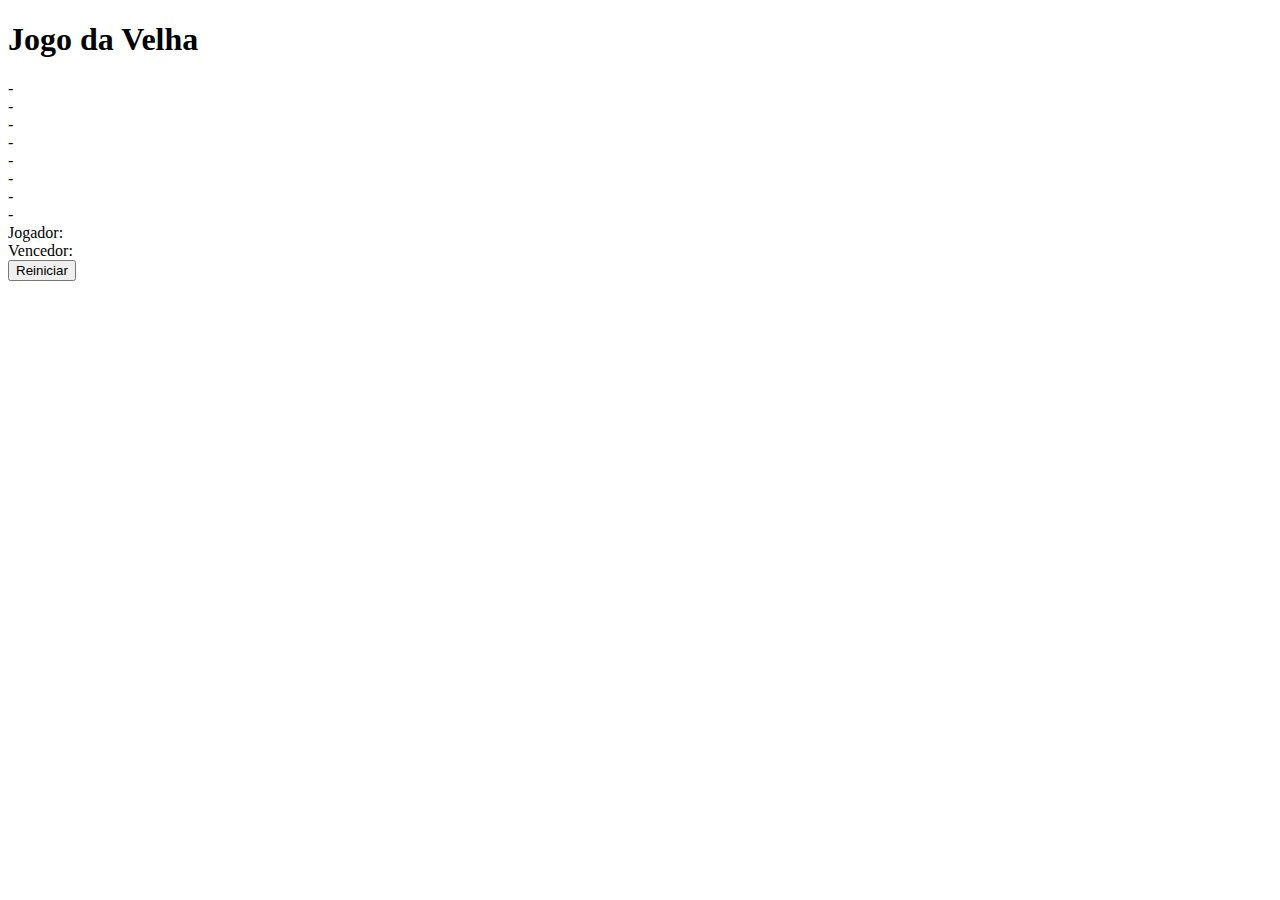
==== javascriptGameDeveloper/jogoDaVelha/index.html @ c1e676d0 "Html" ====
<!DOCTYPE html>
<html lang="pt-br">
  <head>
    <meta charset="UTF-8" />
    <meta name="viewport" content="width=device-width, initial-scale=1.0" />
    <title>Jogo da Velha</title>

    <link rel="stylesheet" href="styles.css" />
  </head>
  <body>
    <h1>Jogo da Velha</h1>
    <div>
      <div id="1">-</div>
      <div id="2">-</div>
      <div id="3"></div>
    </div>
    <div>
      <div id="4">-</div>
      <div id="5">-</div>
      <div id="6">-</div>
    </div>
    <div>
      <div id="7">-</div>
      <div id="8">-</div>
      <div id="9">-</div>
    </div>
    <div>
      <label>Jogador: </label>
      <label id="jogador-selecionado"></label>
    </div>
    <div>
      <label>Vencedor: </label>
      <label id="vencedor-selecionado"></label>
    </div>

    <div>
      <button>Reiniciar</button>
    </div>
  </body>
</html>
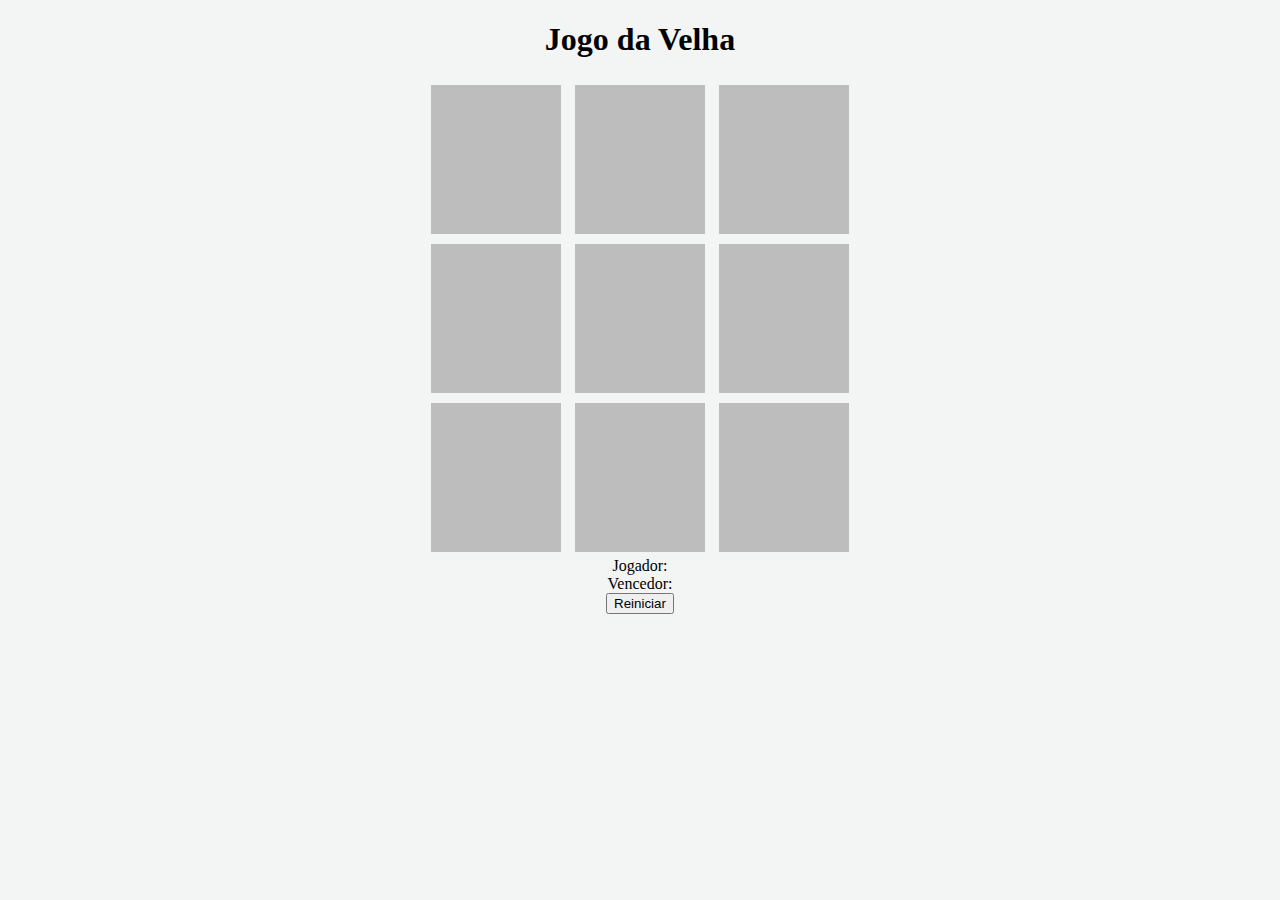
==== commit fe26e60f: "ok" ====
--- a/javascriptGameDeveloper/jogoDaVelha/index.html
+++ b/javascriptGameDeveloper/jogoDaVelha/index.html
@@ -10,19 +10,19 @@
   <body>
     <h1>Jogo da Velha</h1>
     <div>
-      <div id="1">-</div>
-      <div id="2">-</div>
-      <div id="3"></div>
+      <div id="1" class="quadrado">-</div>
+      <div id="2" class="quadrado">-</div>
+      <div id="3" class="quadrado">-</div>
     </div>
     <div>
-      <div id="4">-</div>
-      <div id="5">-</div>
-      <div id="6">-</div>
+      <div id="4" class="quadrado">-</div>
+      <div id="5" class="quadrado">-</div>
+      <div id="6" class="quadrado">-</div>
     </div>
     <div>
-      <div id="7">-</div>
-      <div id="8">-</div>
-      <div id="9">-</div>
+      <div id="7" class="quadrado">-</div>
+      <div id="8" class="quadrado">-</div>
+      <div id="9" class="quadrado">-</div>
     </div>
     <div>
       <label>Jogador: </label>
--- a/javascriptGameDeveloper/jogoDaVelha/styles.css
+++ b/javascriptGameDeveloper/jogoDaVelha/styles.css
@@ -0,0 +1,15 @@
+body {
+  text-align: center;
+  background: rgb(242, 245, 244);
+}
+.quadrado {
+  text-align: center;
+  width: 50px;
+  background: rgb(189, 189, 189);
+  color: rgb(189, 189, 189);
+  display: inline-block;
+  padding: 40px;
+  font-size: 60px;
+  margin: 5px;
+  cursor: pointer;
+}
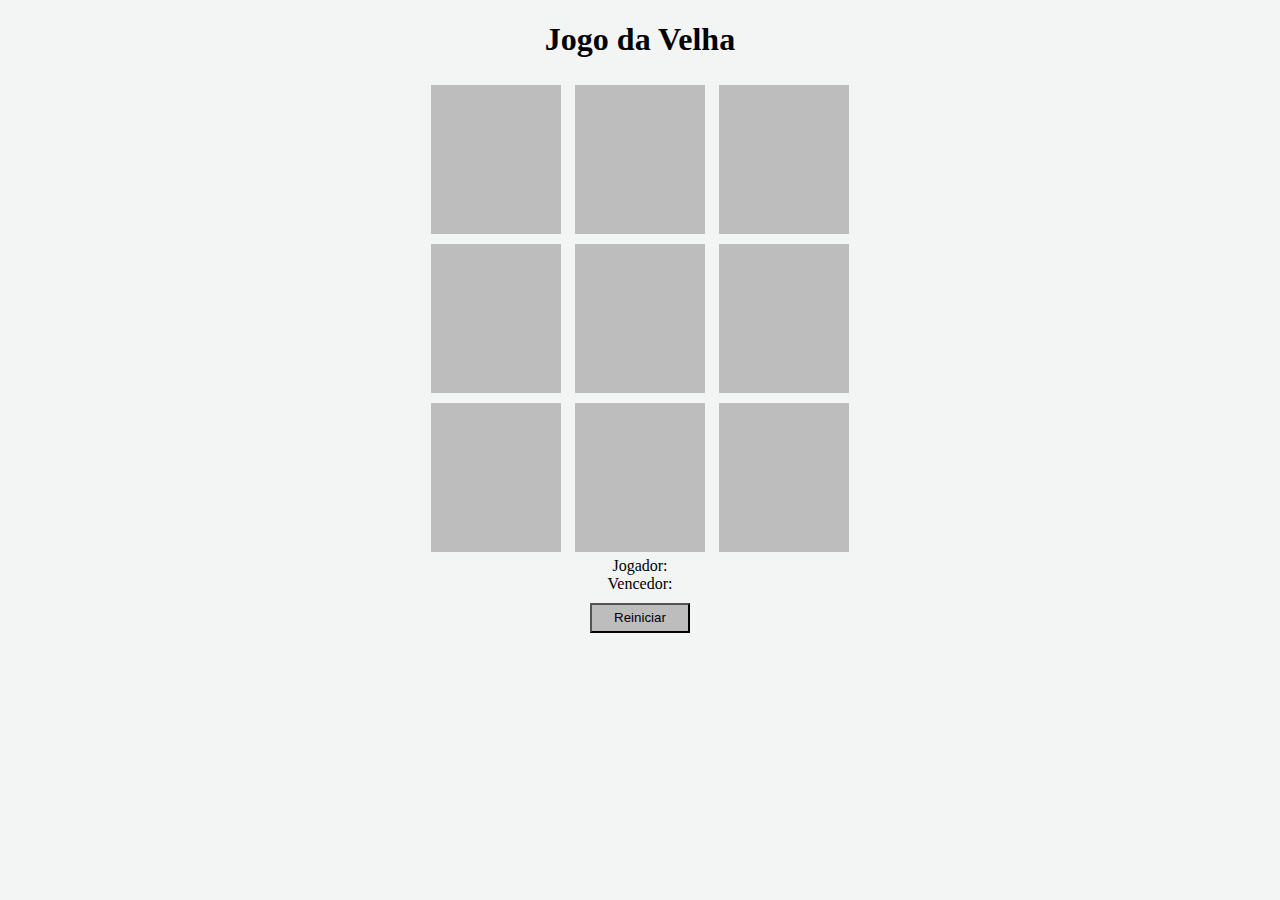
==== commit a416fe71: "ok" ====
--- a/javascriptGameDeveloper/jogoDaVelha/index.html
+++ b/javascriptGameDeveloper/jogoDaVelha/index.html
@@ -24,11 +24,11 @@
       <div id="8" class="quadrado">-</div>
       <div id="9" class="quadrado">-</div>
     </div>
-    <div>
+    <div class="jogador">
       <label>Jogador: </label>
       <label id="jogador-selecionado"></label>
     </div>
-    <div>
+    <div class="vencedor">
       <label>Vencedor: </label>
       <label id="vencedor-selecionado"></label>
     </div>
--- a/javascriptGameDeveloper/jogoDaVelha/styles.css
+++ b/javascriptGameDeveloper/jogoDaVelha/styles.css
@@ -13,3 +13,15 @@
   margin: 5px;
   cursor: pointer;
 }
+.jogador.vencedor {
+  font-size: 30px;
+  margin-top: 10px;
+}
+
+button {
+  margin-top: 10px;
+  width: 100px;
+  height: 30px;
+  background: rgb(189, 189, 189);
+  cursor: pointer;
+}
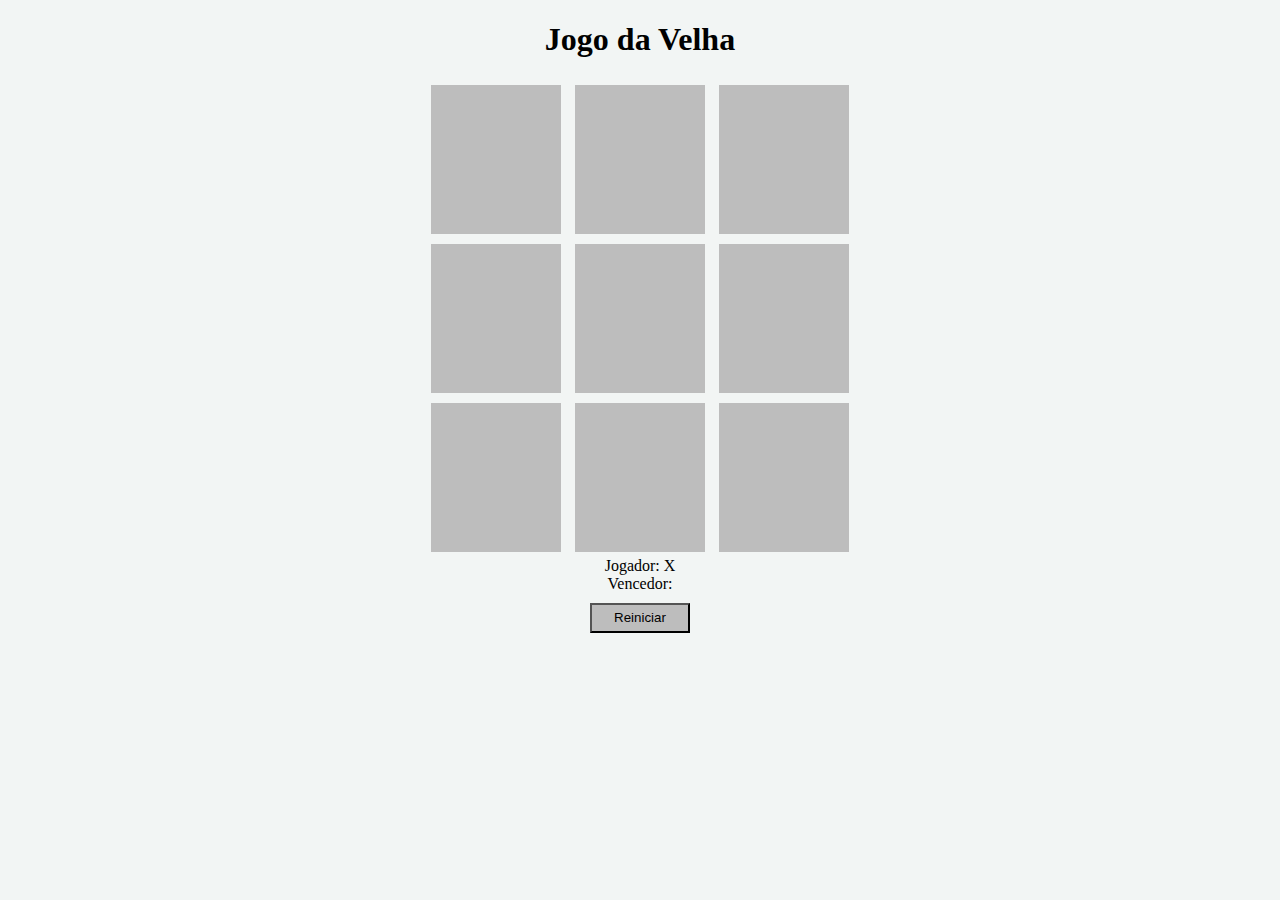
==== commit 52757918: "ok" ====
--- a/javascriptGameDeveloper/jogoDaVelha/index.html
+++ b/javascriptGameDeveloper/jogoDaVelha/index.html
@@ -10,19 +10,19 @@
   <body>
     <h1>Jogo da Velha</h1>
     <div>
-      <div id="1" class="quadrado">-</div>
-      <div id="2" class="quadrado">-</div>
-      <div id="3" class="quadrado">-</div>
+      <div id="1" class="quadrado" onclick="escolherQuadrado(this.id)">-</div>
+      <div id="2" class="quadrado" onclick="escolherQuadrado(this.id)">-</div>
+      <div id="3" class="quadrado" onclick="escolherQuadrado(this.id)">-</div>
     </div>
     <div>
-      <div id="4" class="quadrado">-</div>
-      <div id="5" class="quadrado">-</div>
-      <div id="6" class="quadrado">-</div>
+      <div id="4" class="quadrado" onclick="escolherQuadrado(this.id)">-</div>
+      <div id="5" class="quadrado" onclick="escolherQuadrado(this.id)">-</div>
+      <div id="6" class="quadrado" onclick="escolherQuadrado(this.id)">-</div>
     </div>
     <div>
-      <div id="7" class="quadrado">-</div>
-      <div id="8" class="quadrado">-</div>
-      <div id="9" class="quadrado">-</div>
+      <div id="7" class="quadrado" onclick="escolherQuadrado(this.id)">-</div>
+      <div id="8" class="quadrado" onclick="escolherQuadrado(this.id)">-</div>
+      <div id="9" class="quadrado" onclick="escolherQuadrado(this.id)">-</div>
     </div>
     <div class="jogador">
       <label>Jogador: </label>
@@ -34,7 +34,8 @@
     </div>
 
     <div>
-      <button>Reiniciar</button>
+      <button onclick="reiniciar()">Reiniciar</button>
     </div>
   </body>
+  <script src="velha.js"></script>
 </html>
